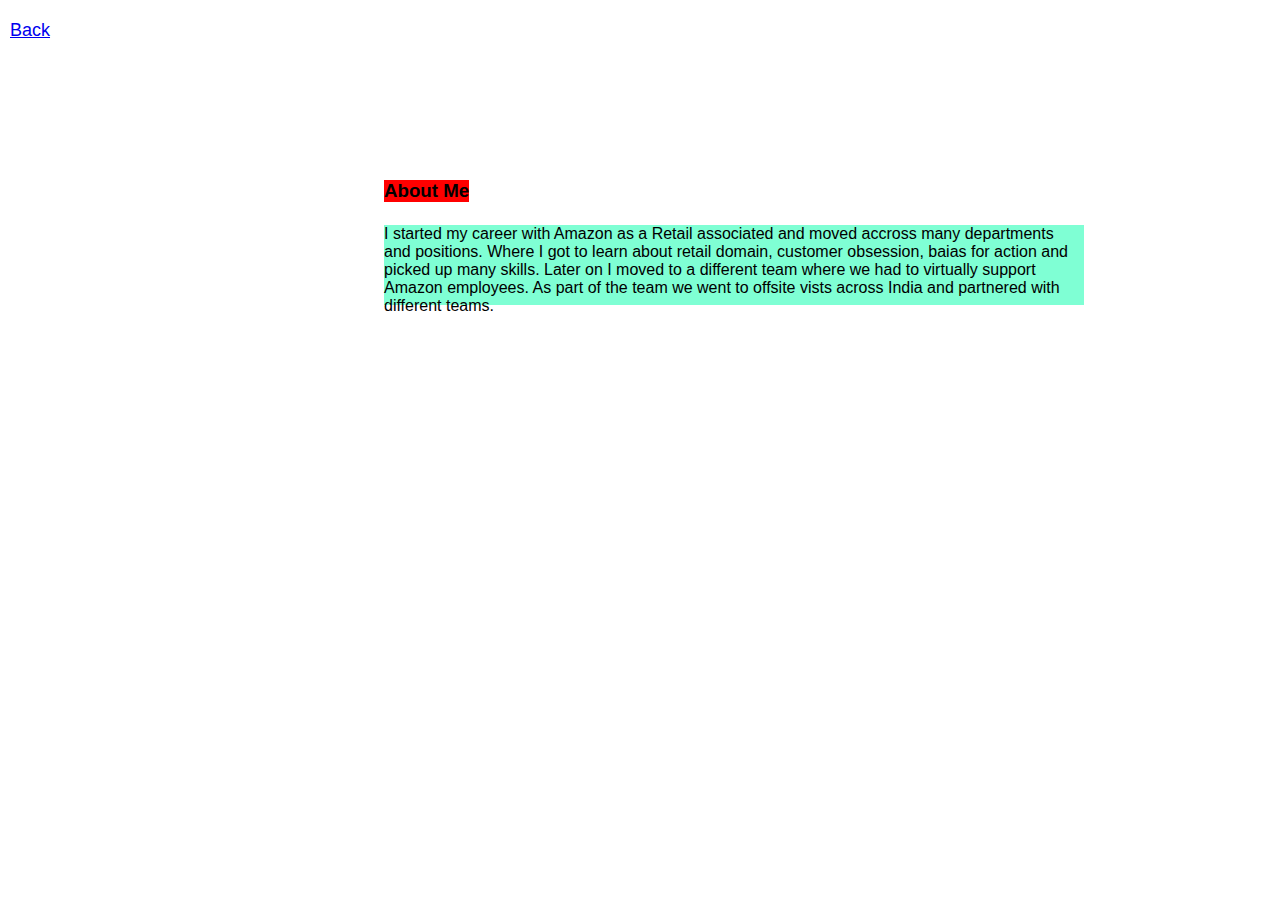
==== about.html @ 83933712 "anotheredit" ====
<!DOCTYPE html>
<html lang="en">
<head>
    <meta charset="UTF-8">
    <meta name="viewport" content="width=device-width, initial-scale=1.0">
    <title>About Me</title>
    <link rel="stylesheet" href="style.css">
</head>
<body>
    <div id="about-me">
        <h3>About Me</h3>
        <p>I started my career with Amazon as a Retail associated and moved accross many departments and positions. Where I got to learn
            about retail domain, customer obsession, baias for action and picked up many skills.
            Later on I moved to a different team where we had to virtually support Amazon employees. As part of the team we went to offsite vists
            across India and partnered with different teams.
        </p>
    </div>
    <div id="back"><a href="index.html">Back</a></div>
</body>
</html>
---- style.css ----
*{
    padding: 0;
    margin: 0;
    box-sizing: border-box;
    font-family: 'Gill Sans', 'Gill Sans MT', Calibri, 'Trebuchet MS', sans-serif;
}

html, body{
    width: 100%;
    height: 100%;
    
}
#right-nav{
    display: flex;
    justify-content: space-between;
    position: absolute;
    margin: 30px 30px;
    width: 45%;
    left: 50%;
   
}
#string{
    display: flex;
    position: absolute;
    width: 100%;
    height: 60%;
    top: 50%;
 
}

#left-nav{
    text-align: left;
    padding-left: 40px;
    padding-top: 20px;
    justify-content: left;
    position: absolute;
    top: 20%;
    height: 30%;
    background-color: rgb(247, 180, 54);
}
#left-nav h1{
    padding-top: 20px;
}
#left-nav h3{
    padding-top: 10px;
}
#left-nav button{
    width: 100px;
    top: 10px;
    border-radius: 8px;
    color:rgb(106, 106, 249);
}
#left-nav button:hover{
    width:150px;
    height:50px;
    transition: 2s;
    background-color: rgb(151, 247, 151);
}
#projects{
    display: flex;
    position: absolute;
    justify-content: space-between;
    top: 75%;
    height: 20%;
    width: 100%;
    background-color: aquamarine;
}
#project1{
    text-align: justify;
    position: relative;
    justify-content: center;
    display: flex;
    background-color: bisque;
    width: 30%;
    border-radius: 10px;
    border-color: black;
    border-style: dotted;
    background: url(https://miro.medium.com/v2/resize:fit:1400/1*m0H6-tUbW6grMlezlb52yw.png);
    background-size: cover;
    background-repeat: no-repeat;
}
#project2{
    position: relative;
    justify-content: center;
    display: flex;
    background-color: bisque;
    width: 30%;
    border-radius: 10px;
    border-color: black;
    border-style: dotted;
}
#project3{
    position: relative;
    justify-content: center;
    display: flex;
    background-color: bisque;
    width: 30%;
    border-radius: 10px;
    border-color: black;
    border-style: dotted;
}
#project4{
    position: relative;
    justify-content: center;
    display: flex;
    background-color: bisque;
    width: 30%;
    border-radius: 10px;
    border-color: black;
    border-style: dotted;
}
#project5{
    position: relative;
    justify-content: center;
    border-radius: 10px;
    border-color: black;
    border-style: dotted;
    display: flex;
    background-color: bisque;
    width: 30%;
}
#about-me h3{
    top: 20%;
    left: 30%;
    display: flex;
    justify-content: center;
    position: absolute;
    background-color: red;

}

#about-me p{
    top: 25%;
    left: 30%;
    width: 700px;
    height: 80px;
    display: flex;
    justify-content: center;
    position: absolute;
    background-color: aquamarine;
}
#back{
    font-weight: 400;
    font-size: large;
    top: 20px;
    left: 10px;
    position: relative;
}
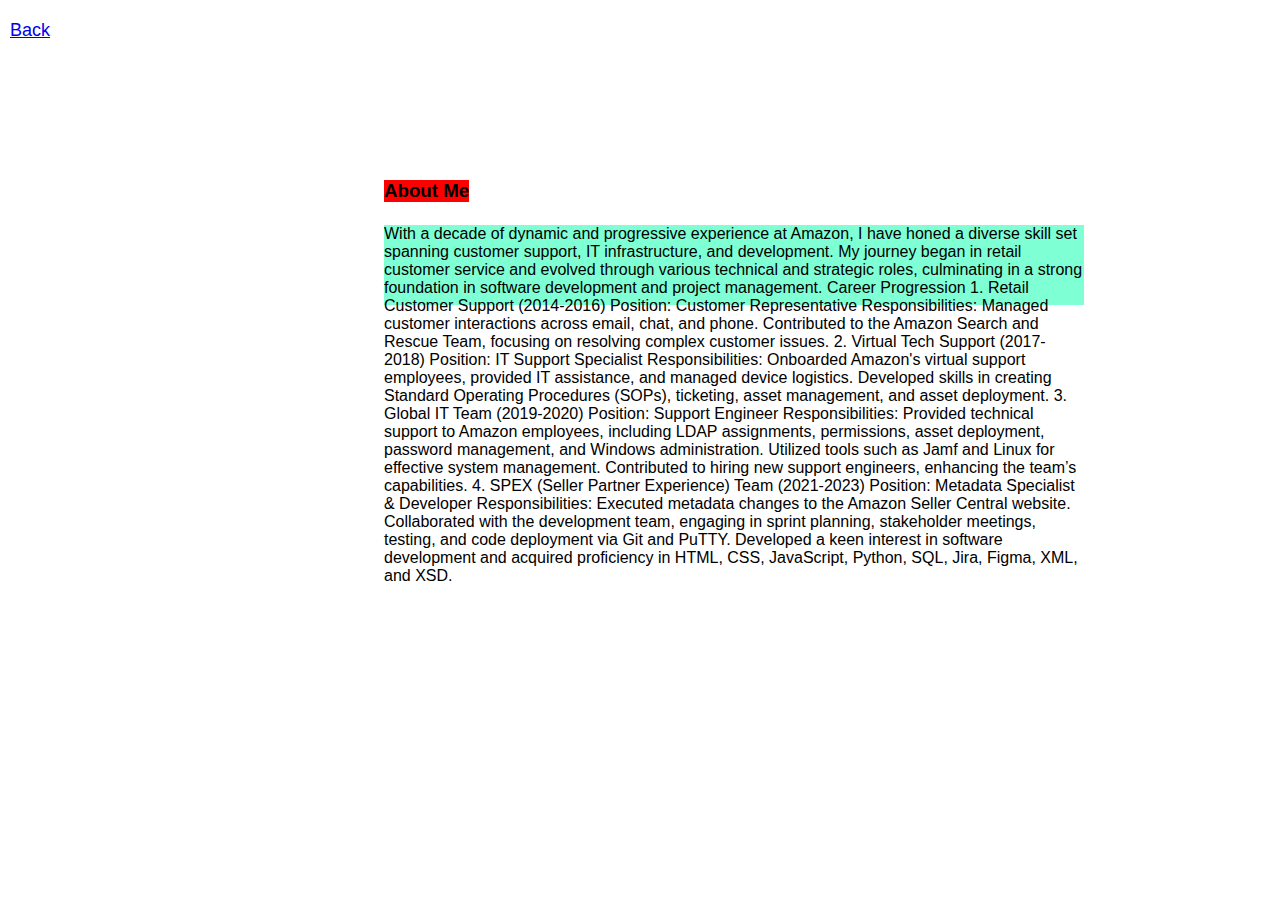
==== commit 41e1d08e: "Aboutmeupdate" ====
--- a/about.html
+++ b/about.html
@@ -9,10 +9,32 @@
 <body>
     <div id="about-me">
         <h3>About Me</h3>
-        <p>I started my career with Amazon as a Retail associated and moved accross many departments and positions. Where I got to learn
-            about retail domain, customer obsession, baias for action and picked up many skills.
-            Later on I moved to a different team where we had to virtually support Amazon employees. As part of the team we went to offsite vists
-            across India and partnered with different teams.
+        <p>With a decade of dynamic and progressive experience at Amazon, I have honed a diverse skill set spanning customer support, IT infrastructure, and development. My journey began in retail customer service and evolved through various technical and strategic roles, culminating in a strong foundation in software development and project management.
+            
+            Career Progression
+            1. Retail Customer Support (2014-2016)
+            Position: Customer Representative
+            Responsibilities:
+            Managed customer interactions across email, chat, and phone.
+            Contributed to the Amazon Search and Rescue Team, focusing on resolving complex customer issues.
+            2. Virtual Tech Support (2017-2018)
+            Position: IT Support Specialist
+            Responsibilities:
+            Onboarded Amazon's virtual support employees, provided IT assistance, and managed device logistics.
+            Developed skills in creating Standard Operating Procedures (SOPs), ticketing, asset management, and asset deployment.
+            3. Global IT Team (2019-2020)
+            Position: Support Engineer
+            Responsibilities:
+            Provided technical support to Amazon employees, including LDAP assignments, permissions, asset deployment, password management, and Windows administration.
+            Utilized tools such as Jamf and Linux for effective system management.
+            Contributed to hiring new support engineers, enhancing the team’s capabilities.
+            4. SPEX (Seller Partner Experience) Team (2021-2023)
+            Position: Metadata Specialist & Developer
+            Responsibilities:
+            Executed metadata changes to the Amazon Seller Central website.
+            Collaborated with the development team, engaging in sprint planning, stakeholder meetings, testing, and code deployment via Git and PuTTY.
+            Developed a keen interest in software development and acquired proficiency in HTML, CSS, JavaScript, Python, SQL, Jira, Figma, XML, and XSD.
+            
         </p>
     </div>
     <div id="back"><a href="index.html">Back</a></div>
--- a/style.css
+++ b/style.css
@@ -56,6 +56,18 @@
     transition: 2s;
     background-color: rgb(151, 247, 151);
 }
+#right-nav a{
+    color: black;
+    width: 100px;
+    height: 50px;
+}
+#right-nav a:hover{
+    width: 100px;
+    height: 50px;
+    color: rgb(4, 90, 249);
+    transition: 2;
+    
+}
 #projects{
     display: flex;
     position: absolute;
@@ -63,7 +75,8 @@
     top: 75%;
     height: 20%;
     width: 100%;
-    background-color: aquamarine;
+   
+    border-style: double;
 }
 #project1{
     text-align: justify;
@@ -71,12 +84,13 @@
     justify-content: center;
     display: flex;
     background-color: bisque;
-    width: 30%;
+    width: 20%;
     border-radius: 10px;
-    border-color: black;
-    border-style: dotted;
-    background: url(https://miro.medium.com/v2/resize:fit:1400/1*m0H6-tUbW6grMlezlb52yw.png);
-    background-size: cover;
+    border-color: rgb(4, 90, 249);
+    background: url(files/Python.JPG);
+    
+    background-size: contain;
+    
     background-repeat: no-repeat;
 }
 #project2{
@@ -84,40 +98,52 @@
     justify-content: center;
     display: flex;
     background-color: bisque;
-    width: 30%;
+    width: 20%;
     border-radius: 10px;
-    border-color: black;
-    border-style: dotted;
-}
+    border-color: rgb(4, 90, 249);
+    background: url(files/JavaScript.png);
+    background-size: contain;
+    background-repeat: no-repeat;
+}  
 #project3{
     position: relative;
     justify-content: center;
     display: flex;
     background-color: bisque;
-    width: 30%;
+    width: 20%;
     border-radius: 10px;
-    border-color: black;
-    border-style: dotted;
+    border-color: rgb(4, 90, 249);
+    background: url(files/sql.png);
+    object-fit: cover;
+    background-size: contain    ;
+    background-repeat: no-repeat;
+    
 }
 #project4{
     position: relative;
     justify-content: center;
     display: flex;
     background-color: bisque;
-    width: 30%;
+    width: 20%;
     border-radius: 10px;
-    border-color: black;
-    border-style: dotted;
+    border-color: rgb(4, 90, 249);
+    background: url(files/css.png);
+    object-fit: cover;
+    background-size: contain;
+    background-repeat: repeat-y;
+    
 }
 #project5{
     position: relative;
     justify-content: center;
     border-radius: 10px;
-    border-color: black;
-    border-style: dotted;
+    border-color: rgb(4, 90, 249);
     display: flex;
     background-color: bisque;
-    width: 30%;
+    width: 20%;
+    background: url(https://miro.medium.com/v2/resize:fit:1400/1*m0H6-tUbW6grMlezlb52yw.png);
+    background-size: cover;
+    background-repeat: no-repeat;
 }
 #about-me h3{
     top: 20%;
@@ -145,4 +171,27 @@
     top: 20px;
     left: 10px;
     position: relative;
+}
+
+
+
+
+
+
+
+
+
+
+
+@media (max-width: 500px){
+    #main{
+        flex-direction: column;
+    }
+    #main #left{
+        width: 100%;
+    
+    }
+    #main #right{
+        width: 100%;
+    }
 }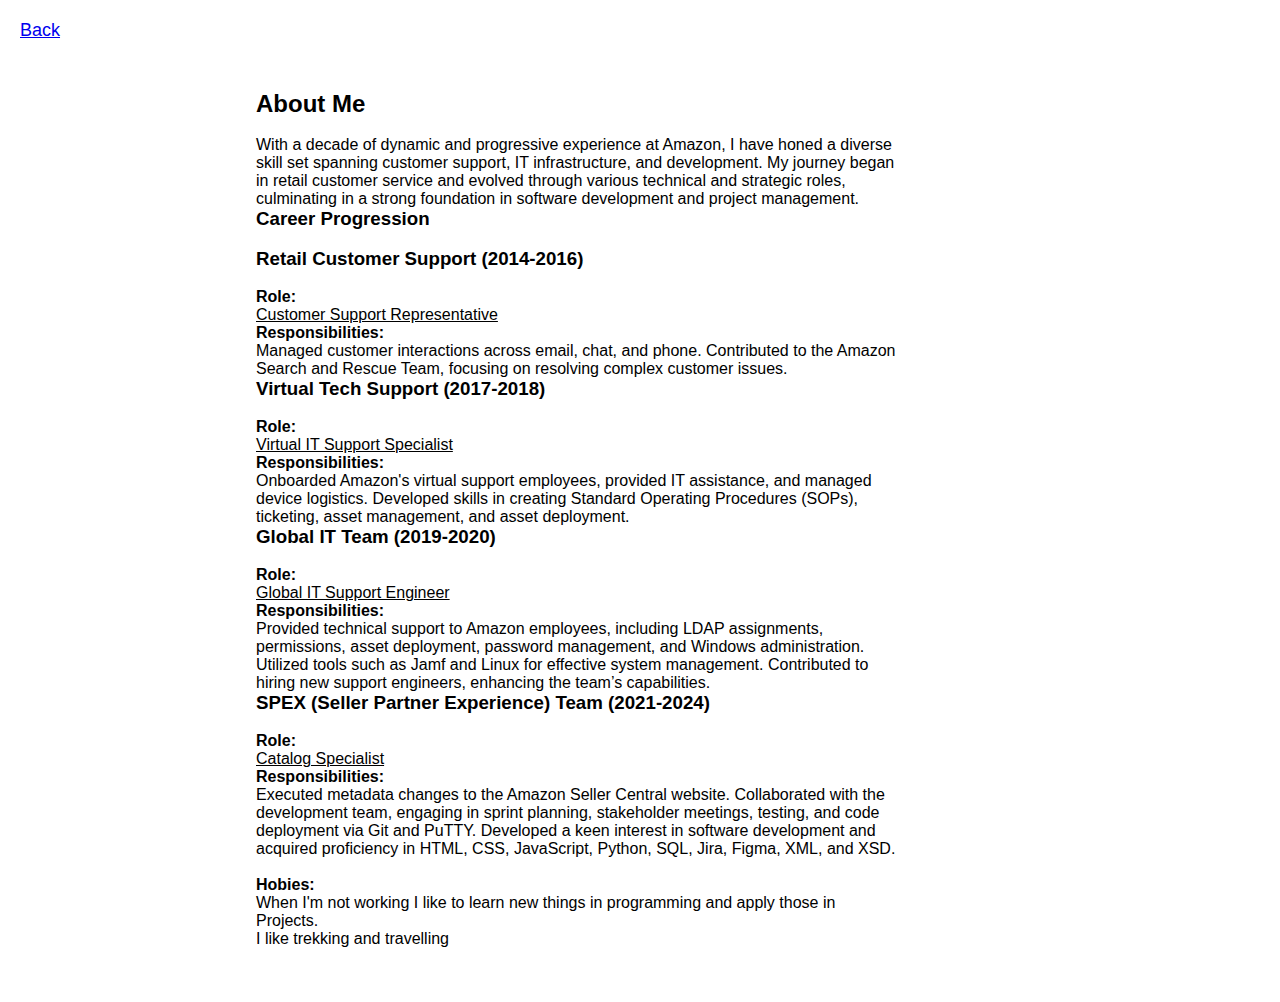
==== commit 4a7274be: "Aboutmeupdate" ====
--- a/about.html
+++ b/about.html
@@ -8,34 +8,55 @@
 </head>
 <body>
     <div id="about-me">
-        <h3>About Me</h3>
-        <p>With a decade of dynamic and progressive experience at Amazon, I have honed a diverse skill set spanning customer support, IT infrastructure, and development. My journey began in retail customer service and evolved through various technical and strategic roles, culminating in a strong foundation in software development and project management.
+        <div id="info"> 
+            <h2>About Me</h2>
+        <br>
+        <p>With a decade of dynamic and progressive experience at Amazon, I have honed a diverse skill set spanning customer support, IT infrastructure, and development. My journey began in retail customer service and evolved through various technical and strategic roles, culminating in a strong foundation in software development and project management.</p>
             
-            Career Progression
-            1. Retail Customer Support (2014-2016)
-            Position: Customer Representative
-            Responsibilities:
-            Managed customer interactions across email, chat, and phone.
-            Contributed to the Amazon Search and Rescue Team, focusing on resolving complex customer issues.
-            2. Virtual Tech Support (2017-2018)
-            Position: IT Support Specialist
-            Responsibilities:
-            Onboarded Amazon's virtual support employees, provided IT assistance, and managed device logistics.
-            Developed skills in creating Standard Operating Procedures (SOPs), ticketing, asset management, and asset deployment.
-            3. Global IT Team (2019-2020)
-            Position: Support Engineer
-            Responsibilities:
-            Provided technical support to Amazon employees, including LDAP assignments, permissions, asset deployment, password management, and Windows administration.
-            Utilized tools such as Jamf and Linux for effective system management.
-            Contributed to hiring new support engineers, enhancing the team’s capabilities.
-            4. SPEX (Seller Partner Experience) Team (2021-2023)
-            Position: Metadata Specialist & Developer
-            Responsibilities:
-            Executed metadata changes to the Amazon Seller Central website.
-            Collaborated with the development team, engaging in sprint planning, stakeholder meetings, testing, and code deployment via Git and PuTTY.
-            Developed a keen interest in software development and acquired proficiency in HTML, CSS, JavaScript, Python, SQL, Jira, Figma, XML, and XSD.
+            <h3>Career Progression</h3> 
+            <br>
+            <h3>Retail Customer Support (2014-2016)</h3>
+            <br>
+            <h4>Role:</h4> <p><u>Customer Support Representative</u></p>
+            <h4>Responsibilities:</h4>
+               <p>Managed customer interactions across email, chat, and phone.
+                Contributed to the Amazon Search and Rescue Team, focusing on resolving complex customer issues.</p> 
+                
             
-        </p>
+            <h3>Virtual Tech Support (2017-2018)</h3>
+            <br>
+                <p> <h4>Role:</h4> <u>Virtual IT Support Specialist</u></p>
+                <h4>Responsibilities:</h4>
+                <p>Onboarded Amazon's virtual support employees, provided IT assistance, and managed device logistics.
+                Developed skills in creating Standard Operating Procedures (SOPs), ticketing, asset management, and asset deployment.</p>
+           
+           <h3>Global IT Team (2019-2020)</h3>
+           <br>
+            <p><h4>Role:</h4><u>Global IT Support Engineer</u></p>
+                <h4>Responsibilities:</h4>
+            <p>
+                    Provided technical support to Amazon employees, including LDAP assignments, permissions, asset deployment, password management, and Windows administration.
+                    Utilized tools such as Jamf and Linux for effective system management.
+                    Contributed to hiring new support engineers, enhancing the team’s capabilities.</p>
+            
+            <h3>SPEX (Seller Partner Experience) Team (2021-2024)</h3>
+            <br>
+            <p><h4>Role:</h4> <u>Catalog Specialist</u></p>
+            <h4>Responsibilities:</h4>
+             <p></p>
+             Executed metadata changes to the Amazon Seller Central website.
+             Collaborated with the development team, engaging in sprint planning, stakeholder meetings, testing, and code deployment via Git and PuTTY.
+             Developed a keen interest in software development and acquired proficiency in HTML, CSS, JavaScript, Python, SQL, Jira, Figma, XML, and XSD.</p>
+            <br>
+             <h4>Hobies:</h4>
+            <p>When I'm not working I like to learn new things in programming and apply those in Projects.</p>
+            <p>I like trekking and travelling</p>
+            
+            <br>
+            <br>
+            <br>
+        </div>
+        
     </div>
     <div id="back"><a href="index.html">Back</a></div>
 </body>
--- a/style.css
+++ b/style.css
@@ -145,32 +145,33 @@
     background-size: cover;
     background-repeat: no-repeat;
 }
-#about-me h3{
-    top: 20%;
-    left: 30%;
-    display: flex;
+#about-me{
+    padding: 0;
+    margin:0;
+    box-sizing: border-box;
+    width: 100%;
+    height: 100%;
+    
+   
+}
+#info{
     justify-content: center;
-    position: absolute;
-    background-color: red;
-
+    align-items: center;
+    width: 50%;
+    height: 50%;
+    position: relative;
+    top: 10%;
+    left: 20%;
+    bottom: 10%;
 }
 
-#about-me p{
-    top: 25%;
-    left: 30%;
-    width: 700px;
-    height: 80px;
-    display: flex;
-    justify-content: center;
-    position: absolute;
-    background-color: aquamarine;
-}
+
 #back{
-    font-weight: 400;
+    font-weight: 400px;
     font-size: large;
     top: 20px;
-    left: 10px;
-    position: relative;
+    left: 20px;
+    position: absolute;
 }
 
 
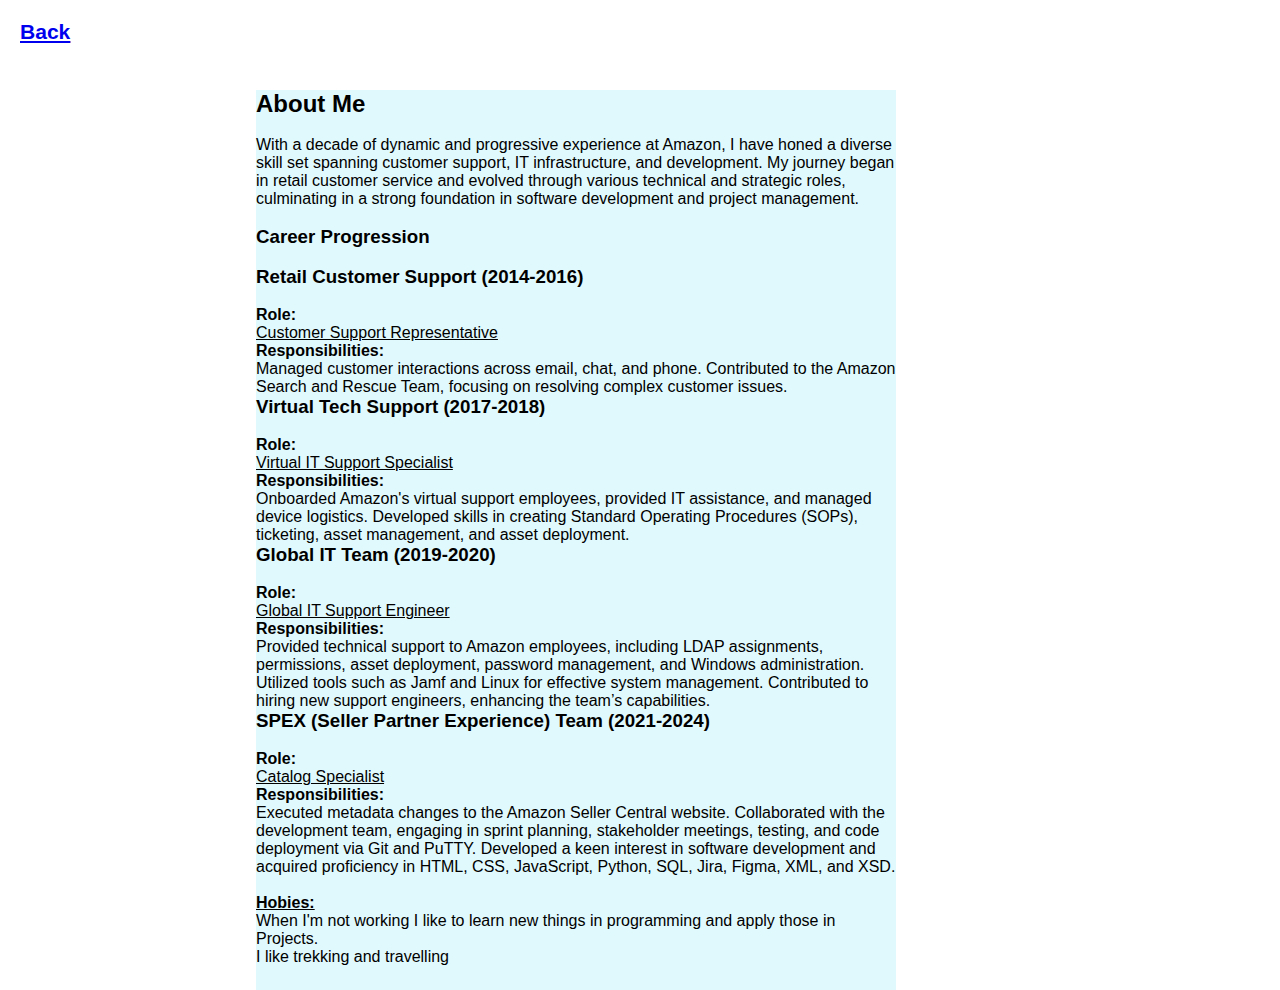
==== commit d537f6cd: "Aboutmeupdate" ====
--- a/about.html
+++ b/about.html
@@ -12,7 +12,7 @@
             <h2>About Me</h2>
         <br>
         <p>With a decade of dynamic and progressive experience at Amazon, I have honed a diverse skill set spanning customer support, IT infrastructure, and development. My journey began in retail customer service and evolved through various technical and strategic roles, culminating in a strong foundation in software development and project management.</p>
-            
+            <br>
             <h3>Career Progression</h3> 
             <br>
             <h3>Retail Customer Support (2014-2016)</h3>
@@ -48,16 +48,16 @@
              Collaborated with the development team, engaging in sprint planning, stakeholder meetings, testing, and code deployment via Git and PuTTY.
              Developed a keen interest in software development and acquired proficiency in HTML, CSS, JavaScript, Python, SQL, Jira, Figma, XML, and XSD.</p>
             <br>
-             <h4>Hobies:</h4>
+             <h4><u>Hobies:</u></h4>
             <p>When I'm not working I like to learn new things in programming and apply those in Projects.</p>
             <p>I like trekking and travelling</p>
             
-            <br>
-            <br>
-            <br>
+            
         </div>
         
     </div>
-    <div id="back"><a href="index.html">Back</a></div>
+    <div id="back">
+        <h3><u><a href="index.html">Back</a></u></h3>
+    </div>
 </body>
 </html>--- a/style.css
+++ b/style.css
@@ -145,7 +145,7 @@
     background-size: cover;
     background-repeat: no-repeat;
 }
-#about-me{
+/* #about-me{
     padding: 0;
     margin:0;
     box-sizing: border-box;
@@ -153,25 +153,35 @@
     height: 100%;
     
    
-}
+} */
 #info{
+    font-family: sans-serif;
     justify-content: center;
     align-items: center;
+    background-color: rgb(224, 249, 253);
     width: 50%;
-    height: 50%;
-    position: relative;
+    height: 100%;
+    position: absolute;
     top: 10%;
     left: 20%;
-    bottom: 10%;
+    padding-bottom: 200px;
+    
 }
 
 
 #back{
-    font-weight: 400px;
+    font-weight: 500px;
     font-size: large;
     top: 20px;
     left: 20px;
     position: absolute;
+    transition: 1s;
+    color: rgb(214, 82, 82);
+
+}
+#back:hover{
+    color: rgb(0, 149, 255);
+    font-size: 30px;  
 }
 
 
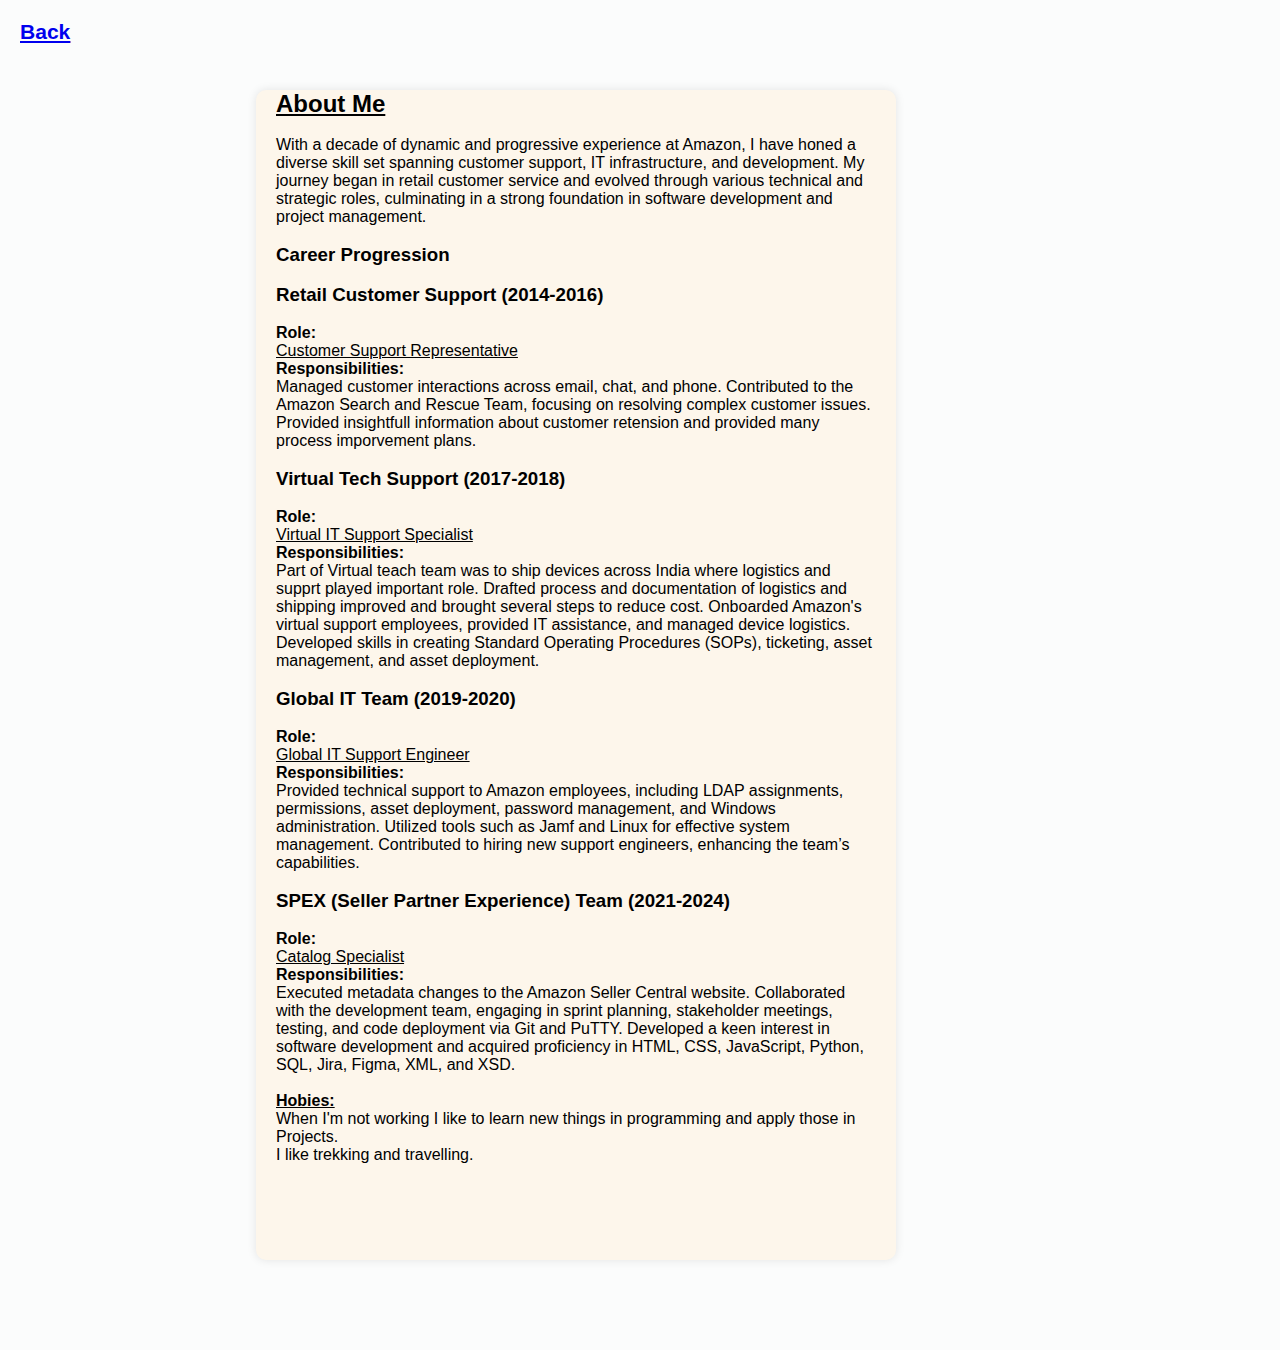
==== commit 492a5093: "contact" ====
--- a/about.html
+++ b/about.html
@@ -9,7 +9,7 @@
 <body>
     <div id="about-me">
         <div id="info"> 
-            <h2>About Me</h2>
+            <h2><u>About Me</u></h2>
         <br>
         <p>With a decade of dynamic and progressive experience at Amazon, I have honed a diverse skill set spanning customer support, IT infrastructure, and development. My journey began in retail customer service and evolved through various technical and strategic roles, culminating in a strong foundation in software development and project management.</p>
             <br>
@@ -20,16 +20,18 @@
             <h4>Role:</h4> <p><u>Customer Support Representative</u></p>
             <h4>Responsibilities:</h4>
                <p>Managed customer interactions across email, chat, and phone.
-                Contributed to the Amazon Search and Rescue Team, focusing on resolving complex customer issues.</p> 
+                Contributed to the Amazon Search and Rescue Team, focusing on resolving complex customer issues. Provided insightfull
+            information about customer retension and provided many process imporvement plans.</p> 
                 
-            
+            <br>
             <h3>Virtual Tech Support (2017-2018)</h3>
             <br>
                 <p> <h4>Role:</h4> <u>Virtual IT Support Specialist</u></p>
                 <h4>Responsibilities:</h4>
-                <p>Onboarded Amazon's virtual support employees, provided IT assistance, and managed device logistics.
+                <p>Part of Virtual teach team was to ship devices across India where logistics and supprt played important role. Drafted process and documentation
+                of logistics and shipping improved and brought several steps to reduce cost. Onboarded Amazon's virtual support employees, provided IT assistance, and managed device logistics.
                 Developed skills in creating Standard Operating Procedures (SOPs), ticketing, asset management, and asset deployment.</p>
-           
+           <br>
            <h3>Global IT Team (2019-2020)</h3>
            <br>
             <p><h4>Role:</h4><u>Global IT Support Engineer</u></p>
@@ -38,7 +40,7 @@
                     Provided technical support to Amazon employees, including LDAP assignments, permissions, asset deployment, password management, and Windows administration.
                     Utilized tools such as Jamf and Linux for effective system management.
                     Contributed to hiring new support engineers, enhancing the team’s capabilities.</p>
-            
+            <br>
             <h3>SPEX (Seller Partner Experience) Team (2021-2024)</h3>
             <br>
             <p><h4>Role:</h4> <u>Catalog Specialist</u></p>
@@ -50,7 +52,8 @@
             <br>
              <h4><u>Hobies:</u></h4>
             <p>When I'm not working I like to learn new things in programming and apply those in Projects.</p>
-            <p>I like trekking and travelling</p>
+            <p>I like trekking and travelling.</p>
+            <br>
             
             
         </div>
--- a/style.css
+++ b/style.css
@@ -9,6 +9,7 @@
     width: 100%;
     height: 100%;
     
+    
 }
 #right-nav{
     display: flex;
@@ -23,23 +24,25 @@
     display: flex;
     position: absolute;
     width: 100%;
-    height: 60%;
+    height: 40%;
     top: 50%;
  
 }
 
 #left-nav{
+    width: 50%;
     text-align: left;
     padding-left: 40px;
+    border-radius: 10px;
     padding-top: 20px;
     justify-content: left;
     position: absolute;
     top: 20%;
     height: 30%;
-    background-color: rgb(247, 180, 54);
+    background-color: rgb(205, 241, 251);
 }
 #left-nav h1{
-    padding-top: 20px;
+    padding-top: 10px;
 }
 #left-nav h3{
     padding-top: 10px;
@@ -52,21 +55,22 @@
 }
 #left-nav button:hover{
     width:150px;
-    height:50px;
+    height:30px;
     transition: 2s;
     background-color: rgb(151, 247, 151);
 }
 #right-nav a{
-    color: black;
+    color: rgb(8, 8, 8);
     width: 100px;
     height: 50px;
+    transition: 1s;
 }
 #right-nav a:hover{
-    width: 100px;
+    font-size: 30px;
+    width: 70px;
     height: 50px;
     color: rgb(4, 90, 249);
-    transition: 2;
-    
+  
 }
 #projects{
     display: flex;
@@ -75,63 +79,70 @@
     top: 75%;
     height: 20%;
     width: 100%;
-   
     border-style: double;
-}
-#project1{
+    
+    
+}
+.zoom{
+    transition: 2s;
+}
+.zoom:hover{
+    transform: scale(1.1);
+}
+#project1{  
     text-align: justify;
     position: relative;
     justify-content: center;
     display: flex;
-    background-color: bisque;
+    background-color: rgb(8, 7, 7);
     width: 20%;
     border-radius: 10px;
     border-color: rgb(4, 90, 249);
     background: url(files/Python.JPG);
     
-    background-size: contain;
-    
-    background-repeat: no-repeat;
+    background-position: center;
+    object-fit: contain;
+    background-size: cover;
 }
 #project2{
     position: relative;
     justify-content: center;
     display: flex;
-    background-color: bisque;
-    width: 20%;
-    border-radius: 10px;
-    border-color: rgb(4, 90, 249);
+    background-color: rgb(17, 17, 17);
+    width: 20%;
+    border-radius: 10px;
+    border-color: rgb(11, 12, 12);
     background: url(files/JavaScript.png);
-    background-size: contain;
-    background-repeat: no-repeat;
+    background-position: center;
+    object-fit: contain;
+    background-size: cover;
 }  
 #project3{
     position: relative;
     justify-content: center;
     display: flex;
-    background-color: bisque;
+    background-color: rgb(10, 10, 10);
     width: 20%;
     border-radius: 10px;
     border-color: rgb(4, 90, 249);
     background: url(files/sql.png);
-    object-fit: cover;
-    background-size: contain    ;
-    background-repeat: no-repeat;
-    
+    background-position: center;
+    object-fit: contain;
+    background-size: cover;
+
 }
 #project4{
     position: relative;
     justify-content: center;
     display: flex;
-    background-color: bisque;
+    background-color: rgb(13, 13, 12);
     width: 20%;
     border-radius: 10px;
     border-color: rgb(4, 90, 249);
     background: url(files/css.png);
-    object-fit: cover;
-    background-size: contain;
-    background-repeat: repeat-y;
-    
+    background-position: center;
+    object-fit: contain;
+    background-size: cover;   
 }
 #project5{
     position: relative;
@@ -139,33 +150,49 @@
     border-radius: 10px;
     border-color: rgb(4, 90, 249);
     display: flex;
-    background-color: bisque;
+    background-color: rgb(16, 16, 16);
     width: 20%;
     background: url(https://miro.medium.com/v2/resize:fit:1400/1*m0H6-tUbW6grMlezlb52yw.png);
-    background-size: cover;
-    background-repeat: no-repeat;
+    background-position: center;
+    object-fit: contain;
+    background-size: cover;
+}
+#cursor{
+    width: 20px;
+    height: 20px;
+    position: fixed;
+    border-radius: 50%;
+    background-color: rgb(232, 24, 24);
 }
 /* #about-me{
-    padding: 0;
+    padding-left: 10px;
     margin:0;
     box-sizing: border-box;
     width: 100%;
     height: 100%;
     
    
-} */
+}  */
 #info{
     font-family: sans-serif;
     justify-content: center;
     align-items: center;
-    background-color: rgb(224, 249, 253);
+    background-color: rgb(253, 246, 235);
     width: 50%;
-    height: 100%;
+    height: 130%;
     position: absolute;
     top: 10%;
     left: 20%;
-    padding-bottom: 200px;
-    
+    box-shadow: 0 0 10px rgba(0, 0, 0, 0.1);
+    padding-left: 20px;
+    padding-right: 20px;
+    border-radius: 10px;
+    margin:auto;
+    
+}
+#about-me{
+    height: 150%;
+    background-color: rgb(251, 252, 252);
 }
 
 
